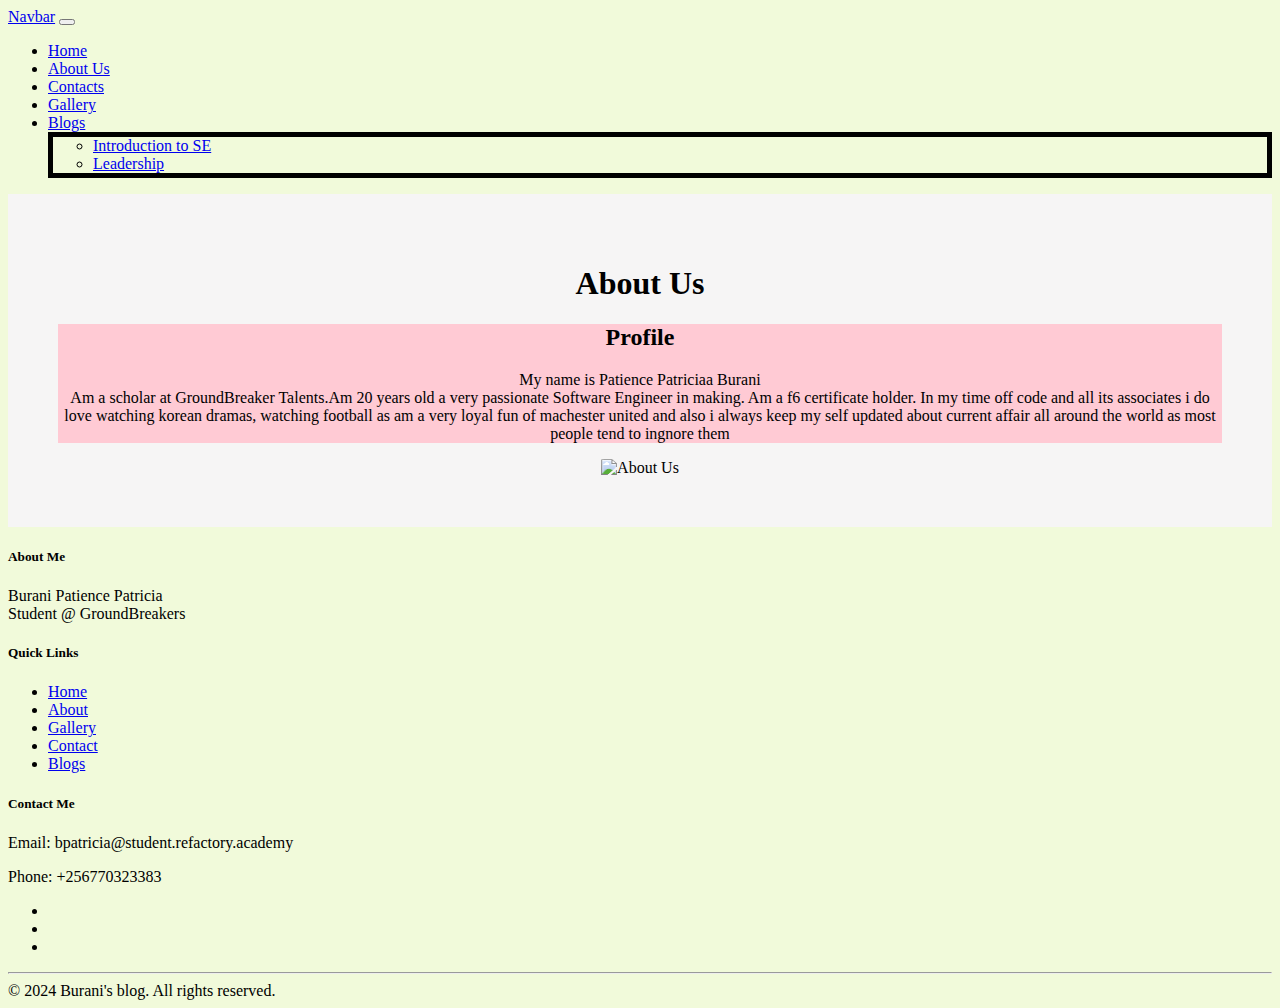
==== aboutus.html @ c546cdb6 "first commit" ====
<!DOCTYPE html>
<html lang="en">

<head>
  <meta charset="UTF-8">
  <meta name="viewport" content="width=device-width, initial-scale=1.0">
  <title>Branie's Blog</title>
  <link href="/blogs/css/bootstrap-5.3.3-dist/stylesheet.css" rel="stylesheet">

  <link rel="stylesheet" href="/blogs/css/bootstrap-5.3.3-dist/css/bootstrap.css">

  <style>
    .about-section {
      padding: 50px;
      text-align: center;
    }
    .about-img {
      width:400px;
      height:400px;
      
      border-radius:5%;
    }
  </style>


</head>

<body style="background-color: #F1FADA; " >


  <nav class="navbar navbar-expand-lg navbar-dark bg-dark">
    <div class="container-fluid">
      <a class="navbar-brand" href="#">Navbar</a>
      <button class="navbar-toggler" type="button" data-bs-toggle="collapse" data-bs-target="#navbarNavDropdown"
        aria-controls="navbarNavDropdown" aria-expanded="false" aria-label="Toggle navigation">
        <span class="navbar-toggler-icon"></span>
      </button>
      <div class="collapse navbar-collapse" id="navbarNavDropdown">
        <ul class="navbar-nav">
          <li class="nav-item">
            <a class="nav-link active" aria-current="page" href="index.html">Home</a>
          </li>
          <li class="nav-item">
            <a class="nav-link" href="aboutus.html">About Us</a>
          </li>
          <li class="nav-item">
            <a class="nav-link" href="contact.html">Contacts</a>
          </li>
          <li class="nav-item">
            <a class="nav-link" href="gallery.html">Gallery</a>
          </li>
          <li class="nav-item dropdown">
            <a class="nav-link dropdown-toggle" href="#" role="button" data-bs-toggle="dropdown" aria-expanded="false">
              Blogs
            </a>
            <ul class="dropdown-menu" style="border:solid 5px;">
              <li><a class="dropdown-item" href="blog.1.html">Introduction to SE</a></li>
              <li><a class="dropdown-item" href="blog2.html">Leadership</a></li>
            </ul>
          </li>
        </ul>
      </div>
    </div>
  </nav>





  <section style="background-color: #F6F5F5;" class="about-section">

    <h1 class="text-center mb-4">About Us</h1>
    <div class="container">
      <div class="row">

        <div style="background-color: #FFCAD4;" class="col-md-4">
          <h2 class="text-center mb-4">Profile</h2>
          <p>My name is Patience Patriciaa Burani<br>
            Am a scholar at GroundBreaker Talents.Am 20 years old a very passionate Software Engineer in making.
            Am a f6 certificate holder. In my time off code and all its associates i do love watching korean dramas, watching football as am a very
            loyal fun of machester united and also i always keep my self updated about current affair all around the world as
            most people tend to ingnore them</p>
</div>

            <div class="col-md-8">
          <img src="../blogs/images/20240207_084946.jpg" alt="About Us" class="about-img">
        </div> 

        
      </div>
    </div>
  </section>

  <footer class="footer bg-dark text-white">
    <div class="container">
      <div class="row">
        <div class="col-md-4">
          <h5>About Me</h5>
          <p>Burani Patience Patricia<br>Student @ GroundBreakers</p>
        </div>
        <div class="col-md-4">
          <h5>Quick Links</h5>
          <ul class="list-unstyled">
            <li><a href="index.html">Home</a></li>
            <li><a href="aboutus.html">About</a></li>
            <li><a href="gallery.html">Gallery</a></li>
            <li><a href="contact.html">Contact</a></li>
            <li><a href="blog.1.html">Blogs</a></li>

          </ul>
        </div>
        <div class="col-md-4">
          <h5>Contact Me</h5>
          <p>Email: bpatricia@student.refactory.academy</p>
          <p>Phone: +256770323383   </p>
          <ul class="list-inline">
            <li class="list-inline-item"><a href="#"><i class="fab fa-linkedin"></i></a></li>
            <li class="list-inline-item"><a href="#"><i class="fab fa-twitter"></i></a></li>
            <li class="list-inline-item"><a href="#"><i class="fab fa-facebook"></i></a></li>
          </ul>
        </div>
      </div>
      <hr>

    </div>

    <footer class="footer">
      <div class="container">
        © 2024 Burani's blog. All rights reserved.
      </div>
    </footer>


  <script src="/blogs/css/bootstrap-5.3.3-dist/js/bootstrap.bundle.js"></script>

</body>

</html>
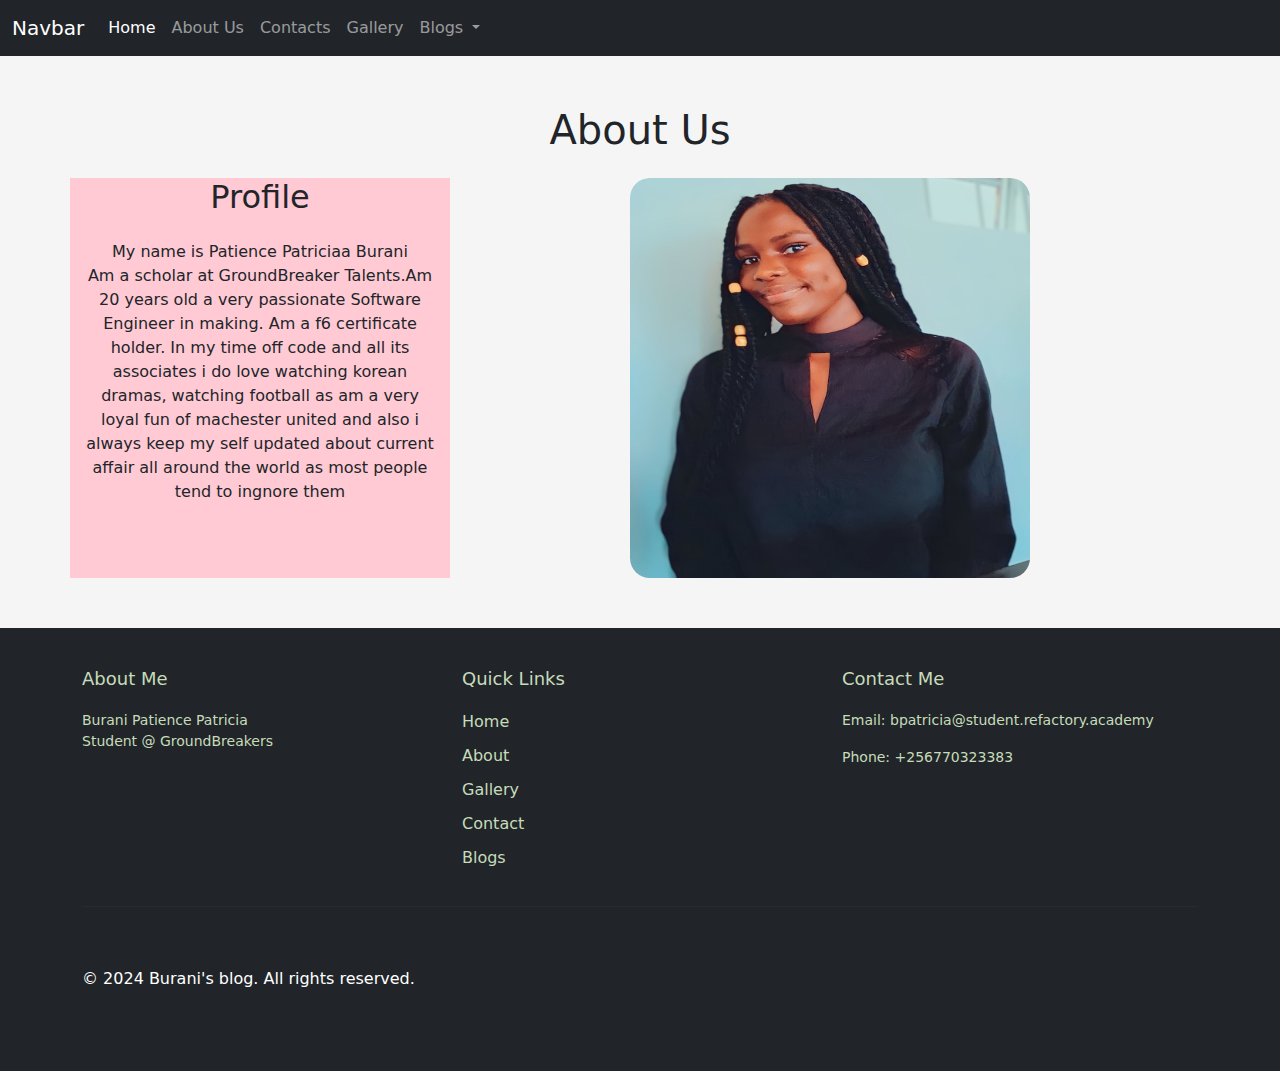
==== commit b85770b7: "corrected the paths" ====
--- a/aboutus.html
+++ b/aboutus.html
@@ -5,9 +5,9 @@
   <meta charset="UTF-8">
   <meta name="viewport" content="width=device-width, initial-scale=1.0">
   <title>Branie's Blog</title>
-  <link href="/blogs/css/bootstrap-5.3.3-dist/stylesheet.css" rel="stylesheet">
+  <link href="css/bootstrap-5.3.3-dist/stylesheet.css" rel="stylesheet">
 
-  <link rel="stylesheet" href="/blogs/css/bootstrap-5.3.3-dist/css/bootstrap.css">
+  <link rel="stylesheet" href="css/bootstrap-5.3.3-dist/css/bootstrap.css">
 
   <style>
     .about-section {
@@ -83,7 +83,7 @@
 </div>
 
             <div class="col-md-8">
-          <img src="../blogs/images/20240207_084946.jpg" alt="About Us" class="about-img">
+          <img src="images/20240207_084946.jpg" alt="About Us" class="about-img">
         </div> 
 
         
@@ -131,7 +131,7 @@
     </footer>
 
 
-  <script src="/blogs/css/bootstrap-5.3.3-dist/js/bootstrap.bundle.js"></script>
+  <script src="css/bootstrap-5.3.3-dist/js/bootstrap.bundle.js"></script>
 
 </body>
 
--- a/css/bootstrap-5.3.3-dist/stylesheet.css
+++ b/css/bootstrap-5.3.3-dist/stylesheet.css
@@ -0,0 +1,56 @@
+
+
+.text-muted{
+    color:#FBF9F1;
+}
+
+
+
+.footer {
+    padding: 40px 0;
+}
+
+.footer h5 {
+    color: #C6DCBA;
+    font-size: 18px;
+    margin-bottom: 20px;
+}
+
+.footer p {
+    color: #C6DCBA;
+    font-size: 14px;
+}
+
+.footer a {
+    color: #C6DCBA;
+    text-decoration: none;
+}
+
+.footer a:hover {
+    color: #C6DCBA;
+}
+
+.footer .list-unstyled li {
+    margin-bottom: 10px;
+}
+
+.footer hr {
+    border-color: rgba(255, 255, 255, 0.1);
+    margin: 20px 0;
+}
+
+.footer .list-inline-item {
+    margin-right: 10px;
+}
+
+.footer .text-center {
+    color: #C6DCBA;
+}
+
+.footer .bg-dark {
+    background-color: #333;
+}
+
+.footer .bg-dark h5 {
+  color: #fff;
+}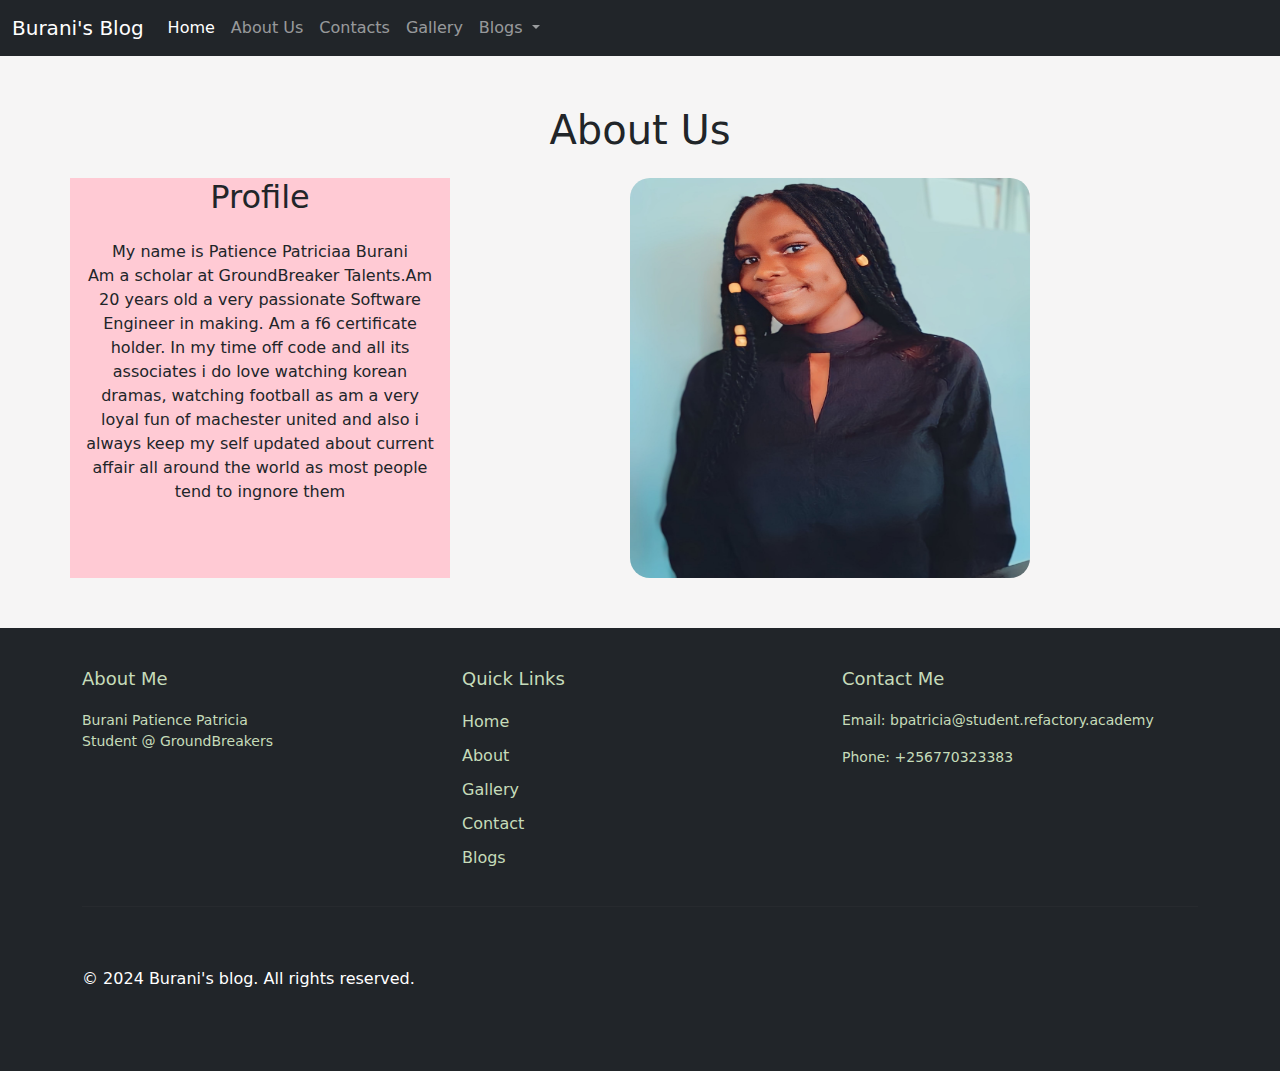
==== commit 06dc2b9f: "added the nav bar heading" ====
--- a/aboutus.html
+++ b/aboutus.html
@@ -30,7 +30,7 @@
 
   <nav class="navbar navbar-expand-lg navbar-dark bg-dark">
     <div class="container-fluid">
-      <a class="navbar-brand" href="#">Navbar</a>
+      <a class="navbar-brand" href="#">Burani's Blog</a>
       <button class="navbar-toggler" type="button" data-bs-toggle="collapse" data-bs-target="#navbarNavDropdown"
         aria-controls="navbarNavDropdown" aria-expanded="false" aria-label="Toggle navigation">
         <span class="navbar-toggler-icon"></span>
